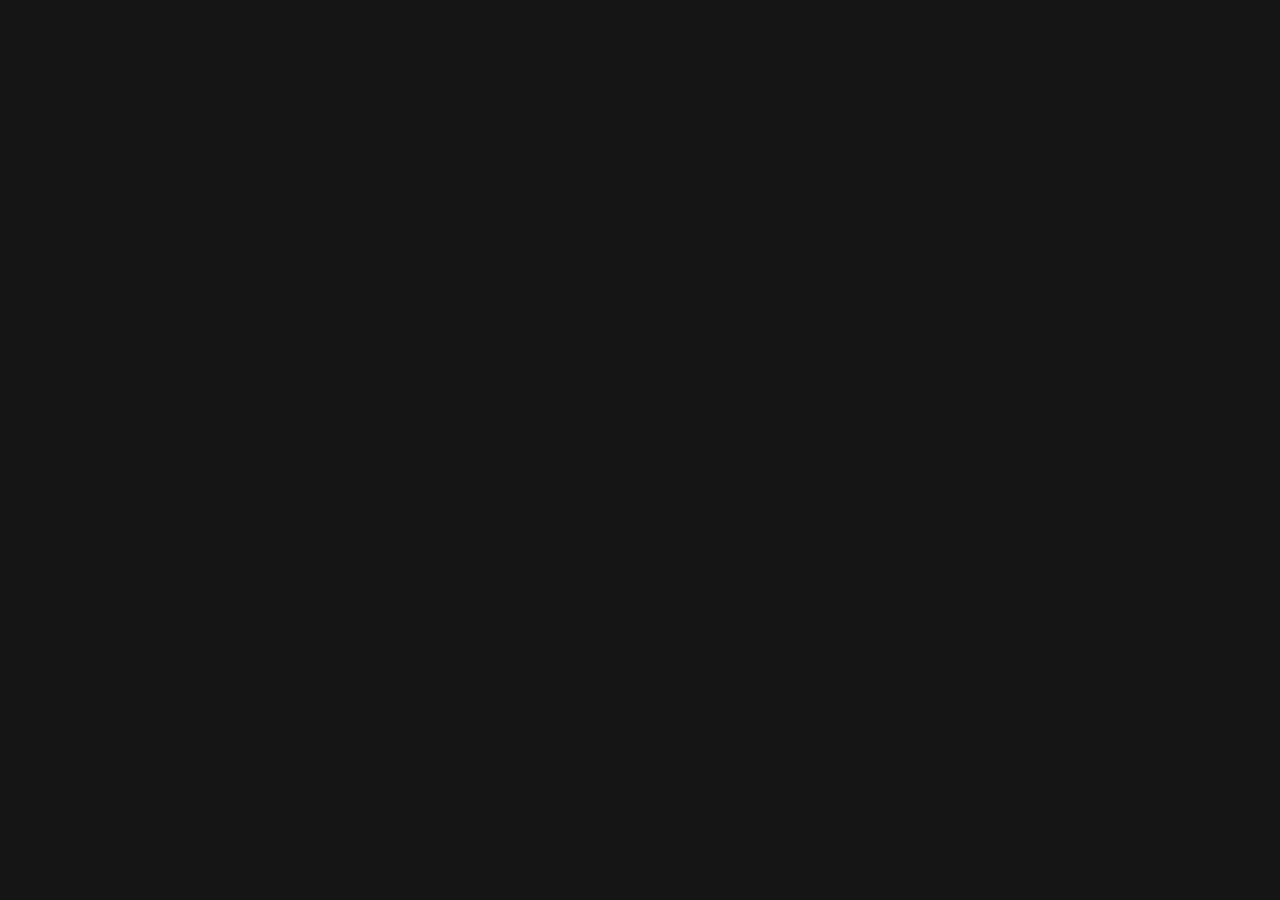
==== content/index.html @ 00555eec "Remapped Folder Path" ====
<!DOCTYPE html>
<html>
    <head>
        <title>World Studio Landing Page</title>

        <!-- App Scripts -->
        <script src="/js/is-online.js"></script>
    </head>
    <body style="background-color: #151515;">

    </body>
</html>
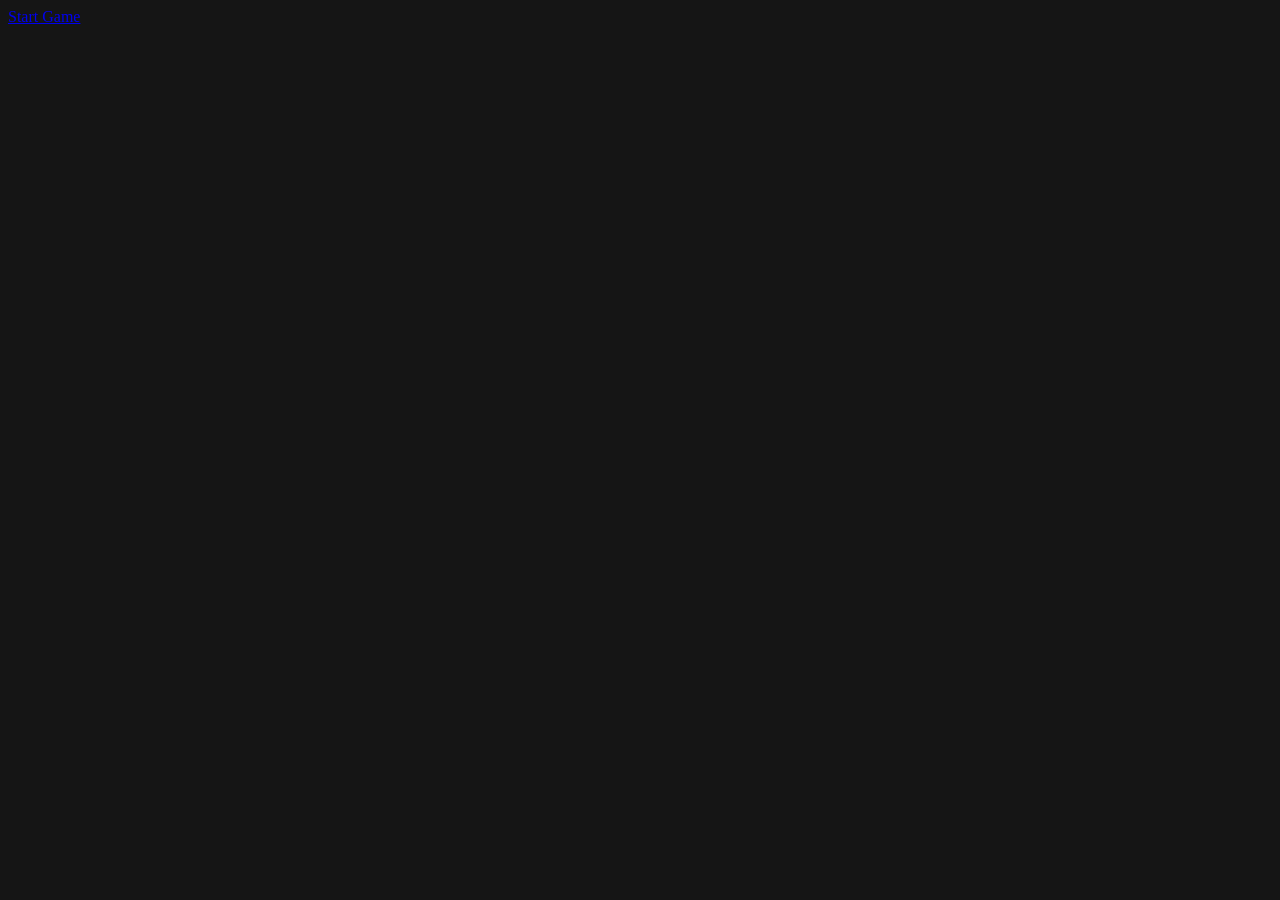
==== commit 833015cf: "Simple App" ====
--- a/content/index.html
+++ b/content/index.html
@@ -5,8 +5,9 @@
 
         <!-- App Scripts -->
         <script src="/js/is-online.js"></script>
+        <!-- App Scripts -->
     </head>
     <body style="background-color: #151515;">
-
+        <a href="/game.html">Start Game</a>
     </body>
 </html>
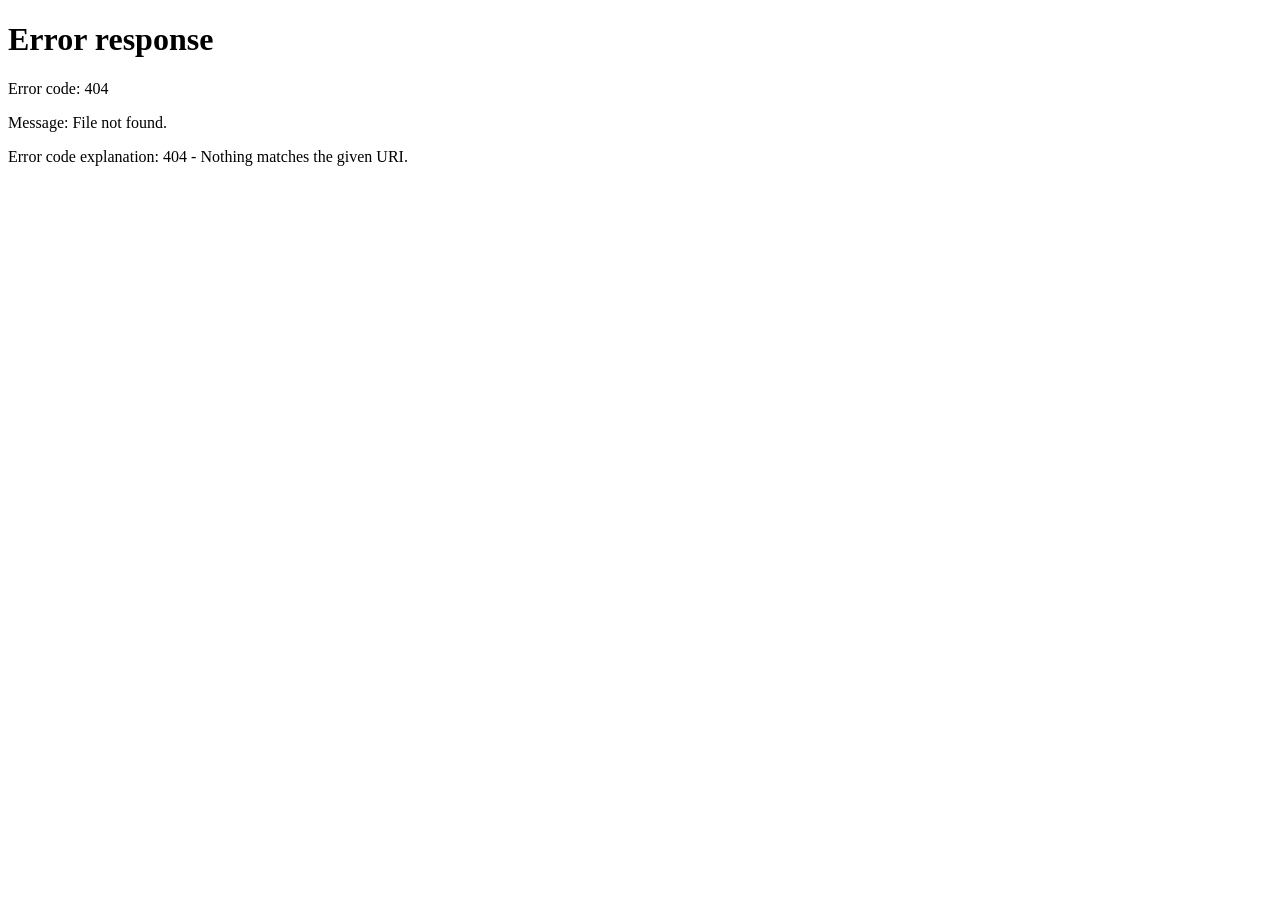
==== commit b68cf24a: "Little Remapping..." ====
--- a/content/index.html
+++ b/content/index.html
@@ -4,10 +4,12 @@
         <title>World Studio Landing Page</title>
 
         <!-- App Scripts -->
-        <script src="/js/is-online.js"></script>
+        <script src="/js/shared/is-online.js"></script>
         <!-- App Scripts -->
     </head>
     <body style="background-color: #151515;">
-        <a href="/game.html">Start Game</a>
+        <script>
+            window.location.href = "/game.html";
+        </script>
     </body>
 </html>
